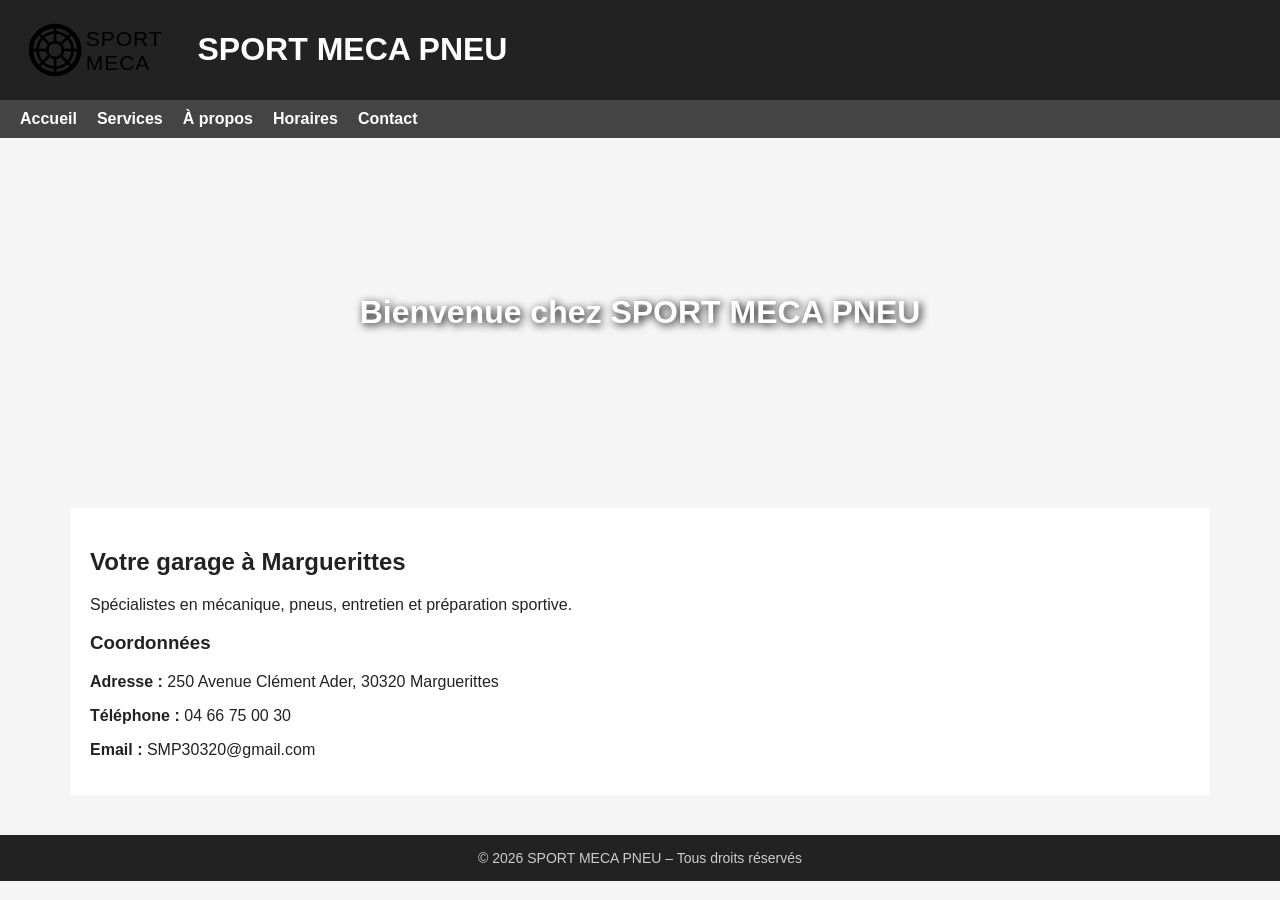
==== SITE  SPORT MECA/index.html @ b041ee44 "Add files via upload" ====
<!DOCTYPE html>
<html lang="fr">
<head>
  <meta charset="UTF-8">
  <title>SPORT MECA PNEU - Accueil</title>
  <link rel="stylesheet" href="style.css">
</head>
<body>

<header>
  <img src="logo.svg" alt="Logo SPORT MECA PNEU">
  <h1>SPORT MECA PNEU</h1>
</header>

<nav>
  <a href="index.html">Accueil</a>
  <a href="services.html">Services</a>
  <a href="apropos.html">À propos</a>
  <a href="horaires.html">Horaires</a>
  <a href="contact.html">Contact</a>
</nav>

<div class="hero" style="background-image:url('photos/garage.jpg');">
  Bienvenue chez SPORT MECA PNEU
</div>

<div class="container">
  <h2>Votre garage à Marguerittes</h2>
  <p>Spécialistes en mécanique, pneus, entretien et préparation sportive.</p>

  <h3>Coordonnées</h3>
  <p><strong>Adresse :</strong> 250 Avenue Clément Ader, 30320 Marguerittes</p>
  <p><strong>Téléphone :</strong> 04 66 75 00 30</p>
  <p><strong>Email :</strong> SMP30320@gmail.com</p>
</div>

<footer>
  © 2026 SPORT MECA PNEU – Tous droits réservés
</footer>

</body>
</html>
---- SITE  SPORT MECA/style.css ----
body {
  margin: 0;
  font-family: Arial, sans-serif;
  background: #f5f5f5;
  color: #222;
  animation: fadeIn 0.8s ease;
}

@keyframes fadeIn {
  from { opacity: 0; }
  to { opacity: 1; }
}

header {
  background: #222;
  color: #fff;
  padding: 10px 20px;
  display: flex;
  align-items: center;
  gap: 20px;
  animation: slideDown 0.6s ease;
}

@keyframes slideDown {
  from { transform: translateY(-40px); opacity: 0; }
  to { transform: translateY(0); opacity: 1; }
}

header img {
  height: 70px;
}

nav {
  background: #444;
  display: flex;
  gap: 20px;
  padding: 10px 20px;
}

nav a {
  color: #fff;
  text-decoration: none;
  font-weight: bold;
  transition: 0.3s;
}

nav a:hover {
  color: #ffcc00;
  transform: scale(1.1);
}

.hero {
  height: 350px;
  background-size: cover;
  background-position: center;
  display: flex;
  align-items: center;
  justify-content: center;
  color: white;
  text-shadow: 2px 2px 8px black;
  font-size: 32px;
  font-weight: bold;
  animation: fadeIn 1.2s ease;
}

.container {
  max-width: 1100px;
  margin: 20px auto;
  padding: 20px;
  background: #fff;
  animation: slideUp 0.7s ease;
}

@keyframes slideUp {
  from { transform: translateY(40px); opacity: 0; }
  to { transform: translateY(0); opacity: 1; }
}

.service-card {
  background: #fafafa;
  padding: 20px;
  border-radius: 8px;
  border: 1px solid #ddd;
  transition: 0.3s;
  margin-bottom: 20px;
}

.service-card:hover {
  transform: scale(1.05);
  box-shadow: 0 4px 12px rgba(0,0,0,0.2);
}

footer {
  text-align: center;
  padding: 15px;
  background: #222;
  color: #ccc;
  margin-top: 40px;
  font-size: 14px;
}
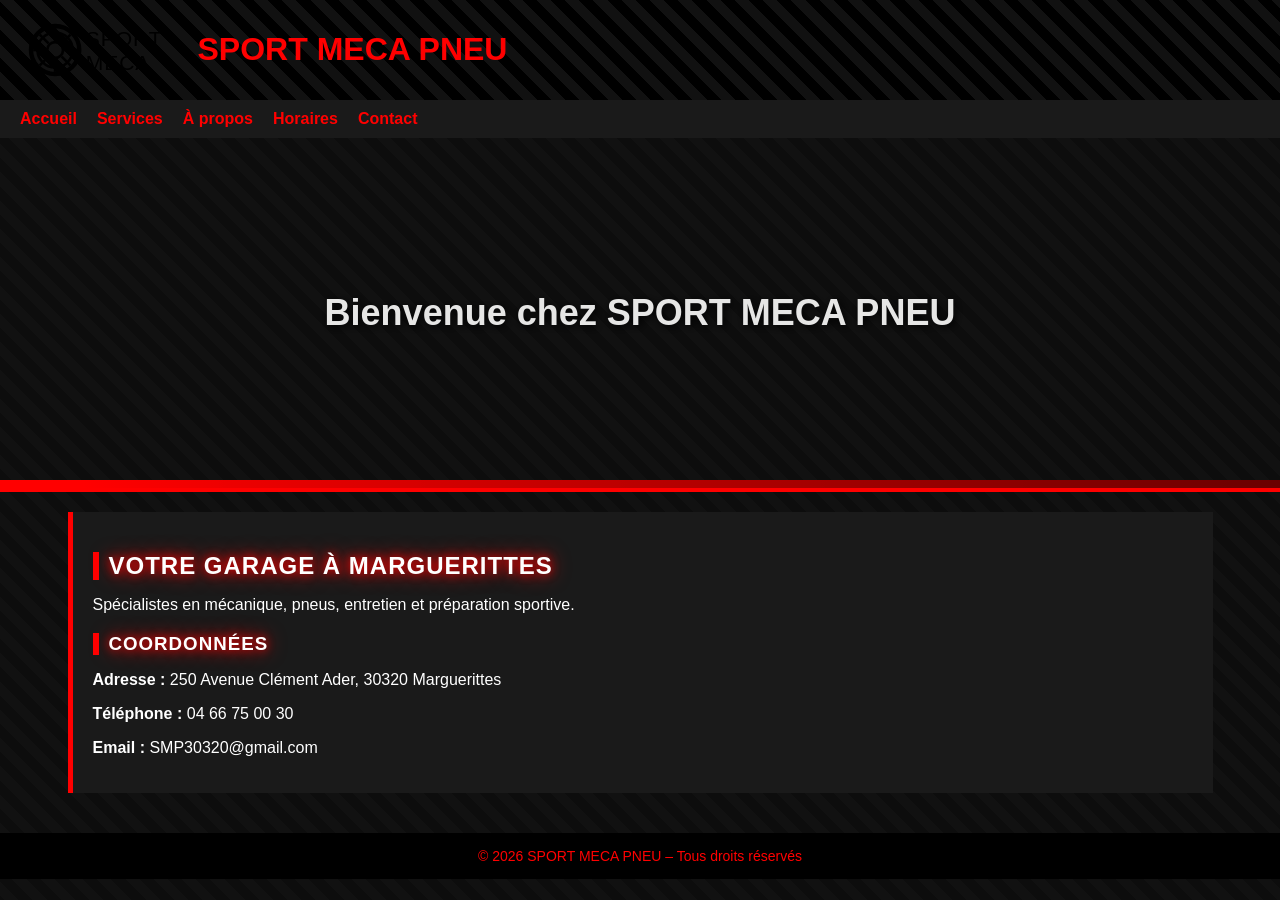
==== commit 865eb7b1: "Update index.html" ====
--- a/SITE  SPORT MECA/index.html
+++ b/SITE  SPORT MECA/index.html
@@ -20,6 +20,7 @@
   <a href="contact.html">Contact</a>
 </nav>
 
+<!-- HERO RACING -->
 <div class="hero" style="background-image:url('photos/garage.jpg');">
   Bienvenue chez SPORT MECA PNEU
 </div>
--- a/SITE  SPORT MECA/style.css
+++ b/SITE  SPORT MECA/style.css
@@ -1,8 +1,10 @@
+/* STYLE RACING ROUGE / NOIR */
+
 body {
   margin: 0;
   font-family: Arial, sans-serif;
-  background: #f5f5f5;
-  color: #222;
+  background: #0d0d0d;
+  color: #eee;
   animation: fadeIn 0.8s ease;
 }
 
@@ -11,9 +13,10 @@
   to { opacity: 1; }
 }
 
+/* HEADER */
 header {
-  background: #222;
-  color: #fff;
+  background: #000;
+  color: #ff0000;
   padding: 10px 20px;
   display: flex;
   align-items: center;
@@ -30,25 +33,27 @@
   height: 70px;
 }
 
+/* NAVIGATION */
 nav {
-  background: #444;
+  background: #1a1a1a;
   display: flex;
   gap: 20px;
   padding: 10px 20px;
 }
 
 nav a {
-  color: #fff;
+  color: #ff0000;
   text-decoration: none;
   font-weight: bold;
   transition: 0.3s;
 }
 
 nav a:hover {
-  color: #ffcc00;
-  transform: scale(1.1);
-}
-
+  color: #ffffff;
+  transform: scale(1.15);
+}
+
+/* HERO */
 .hero {
   height: 350px;
   background-size: cover;
@@ -56,18 +61,22 @@
   display: flex;
   align-items: center;
   justify-content: center;
-  color: white;
+  color: #fff;
   text-shadow: 2px 2px 8px black;
-  font-size: 32px;
-  font-weight: bold;
+  font-size: 36px;
+  font-weight: bold;
+  border-bottom: 4px solid #ff0000;
   animation: fadeIn 1.2s ease;
 }
 
+/* CONTENU */
 .container {
   max-width: 1100px;
   margin: 20px auto;
   padding: 20px;
-  background: #fff;
+  background: #1a1a1a;
+  color: #fff;
+  border-left: 5px solid #ff0000;
   animation: slideUp 0.7s ease;
 }
 
@@ -76,25 +85,141 @@
   to { transform: translateY(0); opacity: 1; }
 }
 
+/* CARTES SERVICES */
 .service-card {
-  background: #fafafa;
+  background: #111;
   padding: 20px;
   border-radius: 8px;
-  border: 1px solid #ddd;
+  border: 2px solid #ff0000;
   transition: 0.3s;
   margin-bottom: 20px;
 }
 
 .service-card:hover {
   transform: scale(1.05);
-  box-shadow: 0 4px 12px rgba(0,0,0,0.2);
-}
-
+  box-shadow: 0 4px 12px rgba(255,0,0,0.4);
+}
+
+/* FOOTER */
 footer {
   text-align: center;
   padding: 15px;
-  background: #222;
-  color: #ccc;
+  background: #000;
+  color: #ff0000;
   margin-top: 40px;
   font-size: 14px;
 }
+/* BARRE ROUGE SOUS LES TITRES */
+h2, h3 {
+  border-left: 6px solid #ff0000;
+  padding-left: 10px;
+  margin-bottom: 15px;
+  text-transform: uppercase;
+  letter-spacing: 1px;
+}
+
+/* EFFET CARBONE SUR LE HEADER */
+header {
+  background: repeating-linear-gradient(
+    45deg,
+    #000,
+    #000 10px,
+    #111 10px,
+    #111 20px
+  );
+  color: #ff0000;
+}
+
+/* LIGNES RACING SUR LE HERO */
+.hero {
+  position: relative;
+}
+
+.hero::after {
+  content: "";
+  position: absolute;
+  bottom: 0;
+  left: 0;
+  width: 100%;
+  height: 8px;
+  background: linear-gradient(90deg, #ff0000, #660000);
+}
+
+/* BOUTONS ROUGES SPORT */
+button {
+  background: #ff0000;
+  color: #fff;
+  border: none;
+  padding: 12px 20px;
+  font-size: 16px;
+  font-weight: bold;
+  border-radius: 6px;
+  cursor: pointer;
+  transition: 0.3s;
+}
+
+button:hover {
+  background: #cc0000;
+  transform: scale(1.1);
+}
+
+/* CARTES AVEC EFFET LUMIÈRE ROUGE */
+.service-card {
+  box-shadow: 0 0 15px rgba(255,0,0,0.2);
+}
+
+.service-card:hover {
+  box-shadow: 0 0 25px rgba(255,0,0,0.5);
+}
+
+/* EFFET ROUGE LÉGER SUR LES IMAGES HERO */
+.hero {
+  filter: brightness(0.9) saturate(1.2);
+}
+h2, h3 {
+  text-shadow: 0 0 10px #ff0000, 0 0 20px #ff0000;
+}
+header::after {
+  content: "";
+  display: block;
+  height: 6px;
+  background: linear-gradient(90deg, #ff0000, #660000, #ff0000);
+  animation: racingLine 2s linear infinite;
+}
+
+@keyframes racingLine {
+  0% { background-position: 0 0; }
+  100% { background-position: 200px 0; }
+}
+body {
+  background: repeating-linear-gradient(
+    45deg,
+    #0d0d0d,
+    #0d0d0d 10px,
+    #111 10px,
+    #111 20px
+  );
+}
+.service-card {
+  box-shadow: 0 0 15px rgba(255,0,0,0.3);
+}
+
+.service-card:hover {
+  box-shadow: 0 0 25px rgba(255,0,0,0.6);
+}
+button {
+  background: #ff0000;
+  color: #fff;
+  border: none;
+  padding: 12px 20px;
+  font-size: 16px;
+  font-weight: bold;
+  border-radius: 6px;
+  cursor: pointer;
+  transition: 0.3s;
+}
+
+button:hover {
+  background: #cc0000;
+  transform: scale(1.15);
+}
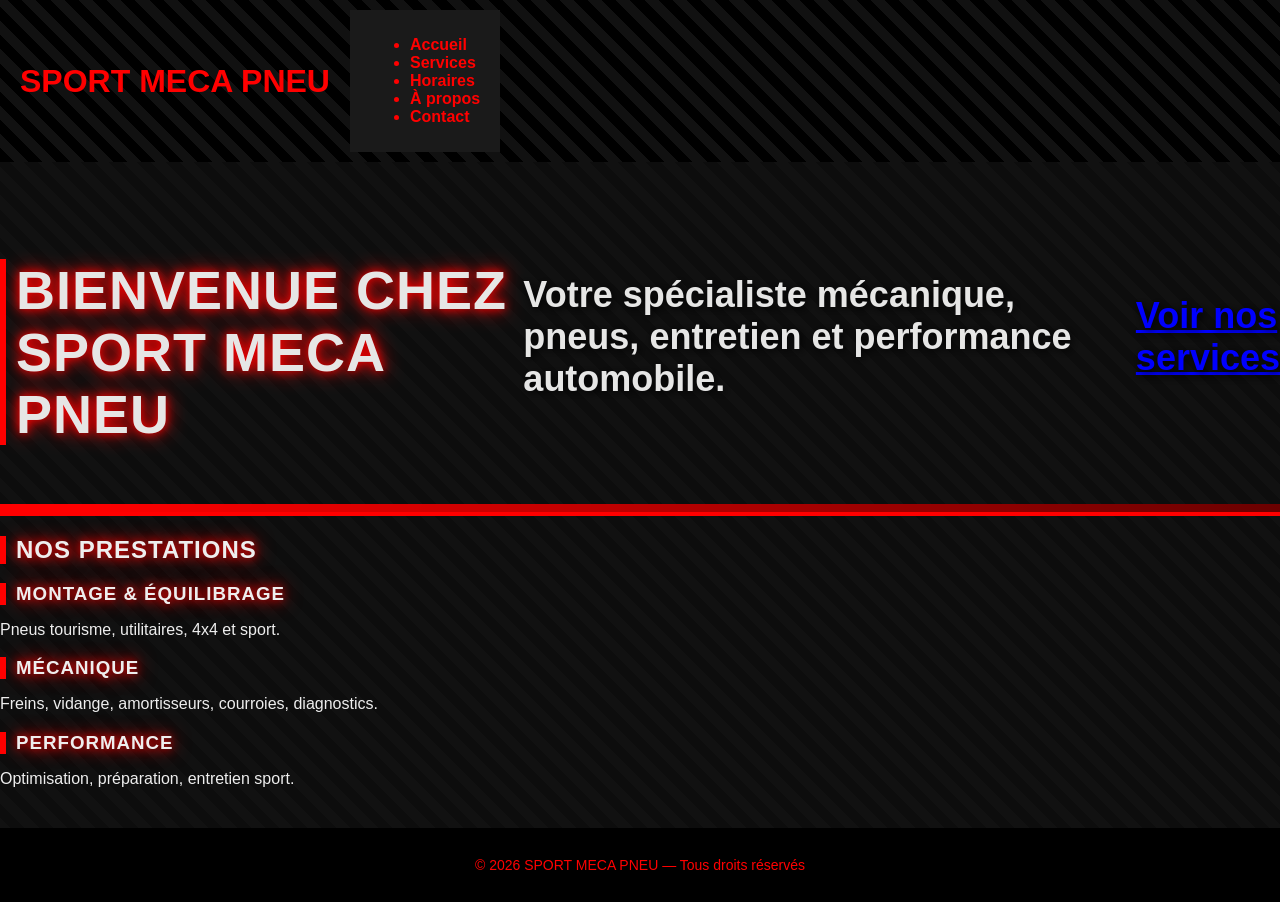
==== commit 29627e38: "Update index.html" ====
--- a/SITE  SPORT MECA/index.html
+++ b/SITE  SPORT MECA/index.html
@@ -1,43 +1,54 @@
 <!DOCTYPE html>
 <html lang="fr">
 <head>
-  <meta charset="UTF-8">
-  <title>SPORT MECA PNEU - Accueil</title>
-  <link rel="stylesheet" href="style.css">
+    <meta charset="UTF-8">
+    <meta name="viewport" content="width=device-width, initial-scale=1.0">
+    <title>SPORT MECA PNEU</title>
+    <link rel="stylesheet" href="style.css">
 </head>
+
 <body>
 
-<header>
-  <img src="logo.svg" alt="Logo SPORT MECA PNEU">
-  <h1>SPORT MECA PNEU</h1>
-</header>
+    <header>
+        <h1>SPORT MECA PNEU</h1>
+        <nav>
+            <ul>
+                <li><a href="index.html">Accueil</a></li>
+                <li><a href="services.html">Services</a></li>
+                <li><a href="horaires.html">Horaires</a></li>
+                <li><a href="apropos.html">À propos</a></li>
+                <li><a href="contact.html">Contact</a></li>
+            </ul>
+        </nav>
+    </header>
 
-<nav>
-  <a href="index.html">Accueil</a>
-  <a href="services.html">Services</a>
-  <a href="apropos.html">À propos</a>
-  <a href="horaires.html">Horaires</a>
-  <a href="contact.html">Contact</a>
-</nav>
+    <section class="hero">
+        <h2>Bienvenue chez SPORT MECA PNEU</h2>
+        <p>Votre spécialiste mécanique, pneus, entretien et performance automobile.</p>
+        <a href="services.html" class="btn">Voir nos services</a>
+    </section>
 
-<!-- HERO RACING -->
-<div class="hero" style="background-image:url('photos/garage.jpg');">
-  Bienvenue chez SPORT MECA PNEU
-</div>
+    <section class="services-preview">
+        <h2>Nos prestations</h2>
+        <div class="cards">
+            <div class="card">
+                <h3>Montage & Équilibrage</h3>
+                <p>Pneus tourisme, utilitaires, 4x4 et sport.</p>
+            </div>
+            <div class="card">
+                <h3>Mécanique</h3>
+                <p>Freins, vidange, amortisseurs, courroies, diagnostics.</p>
+            </div>
+            <div class="card">
+                <h3>Performance</h3>
+                <p>Optimisation, préparation, entretien sport.</p>
+            </div>
+        </div>
+    </section>
 
-<div class="container">
-  <h2>Votre garage à Marguerittes</h2>
-  <p>Spécialistes en mécanique, pneus, entretien et préparation sportive.</p>
-
-  <h3>Coordonnées</h3>
-  <p><strong>Adresse :</strong> 250 Avenue Clément Ader, 30320 Marguerittes</p>
-  <p><strong>Téléphone :</strong> 04 66 75 00 30</p>
-  <p><strong>Email :</strong> SMP30320@gmail.com</p>
-</div>
-
-<footer>
-  © 2026 SPORT MECA PNEU – Tous droits réservés
-</footer>
+    <footer>
+        <p>© 2026 SPORT MECA PNEU — Tous droits réservés</p>
+    </footer>
 
 </body>
 </html>
